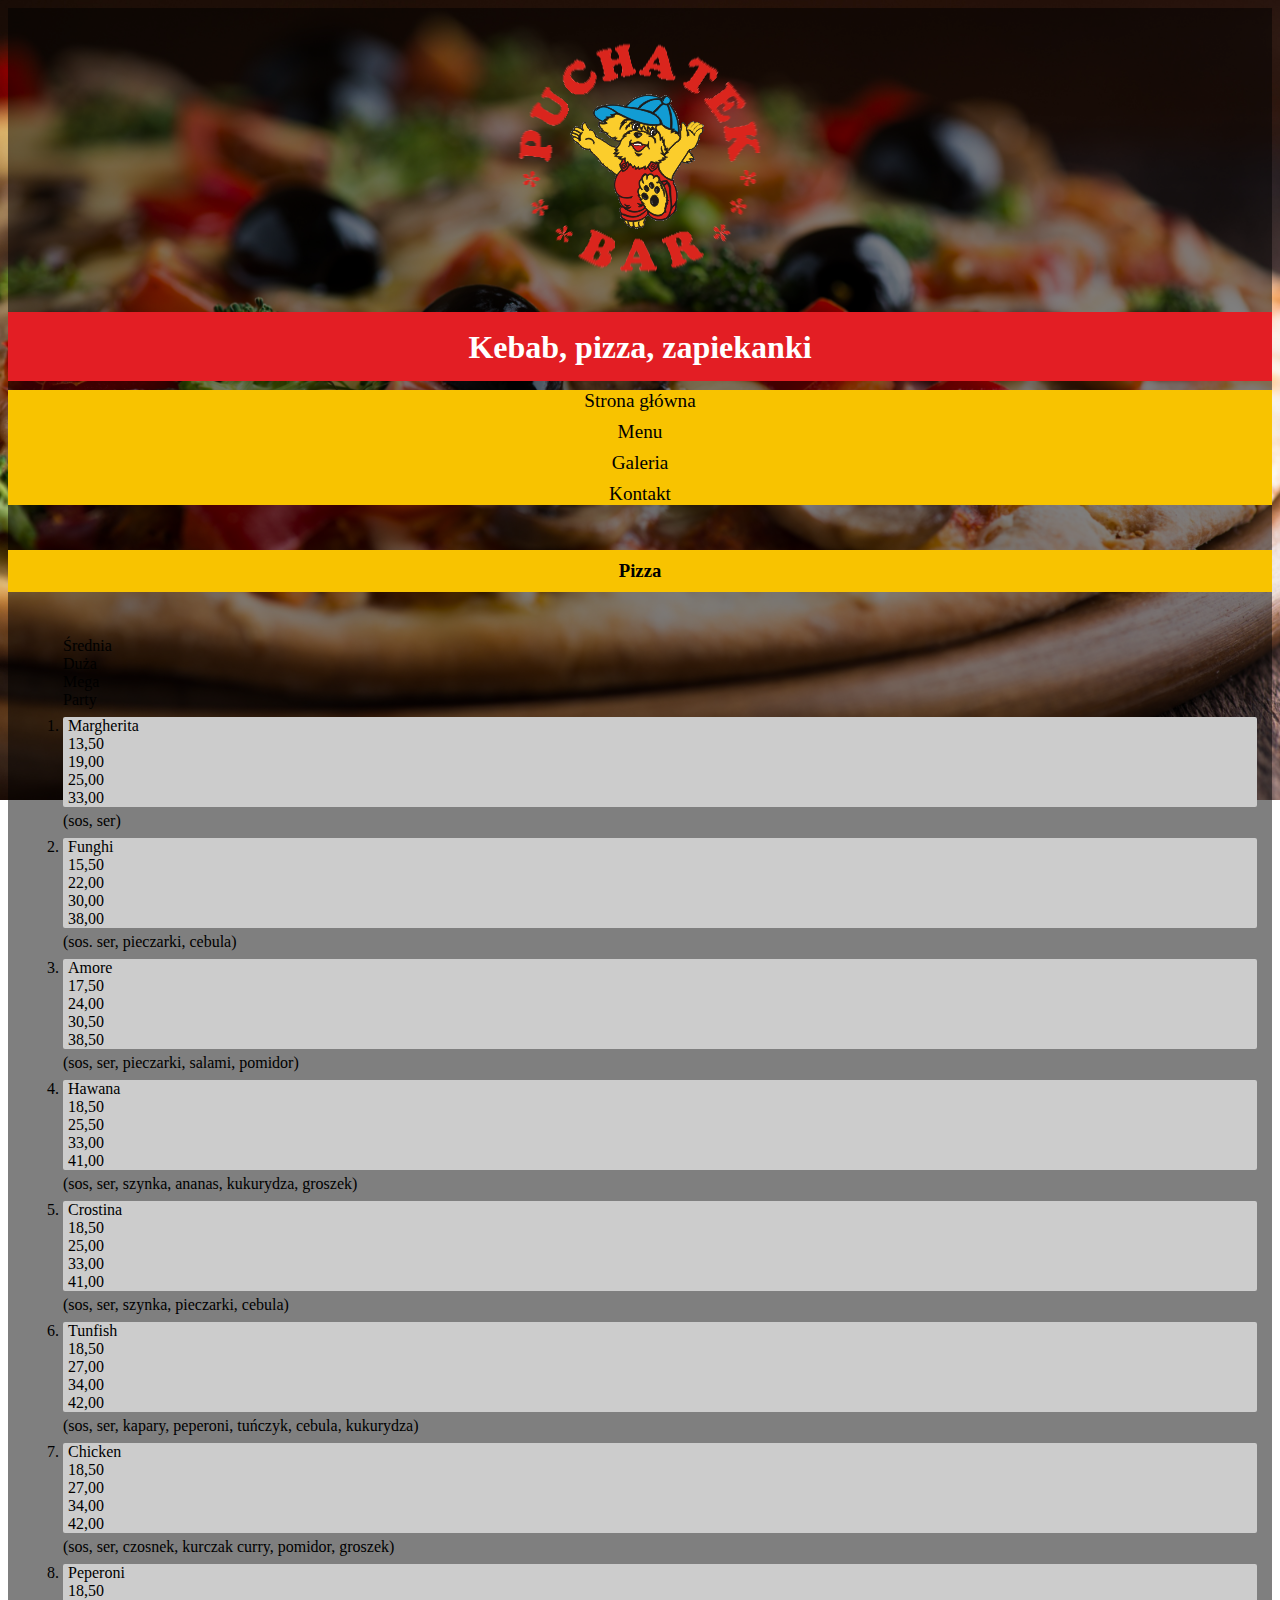
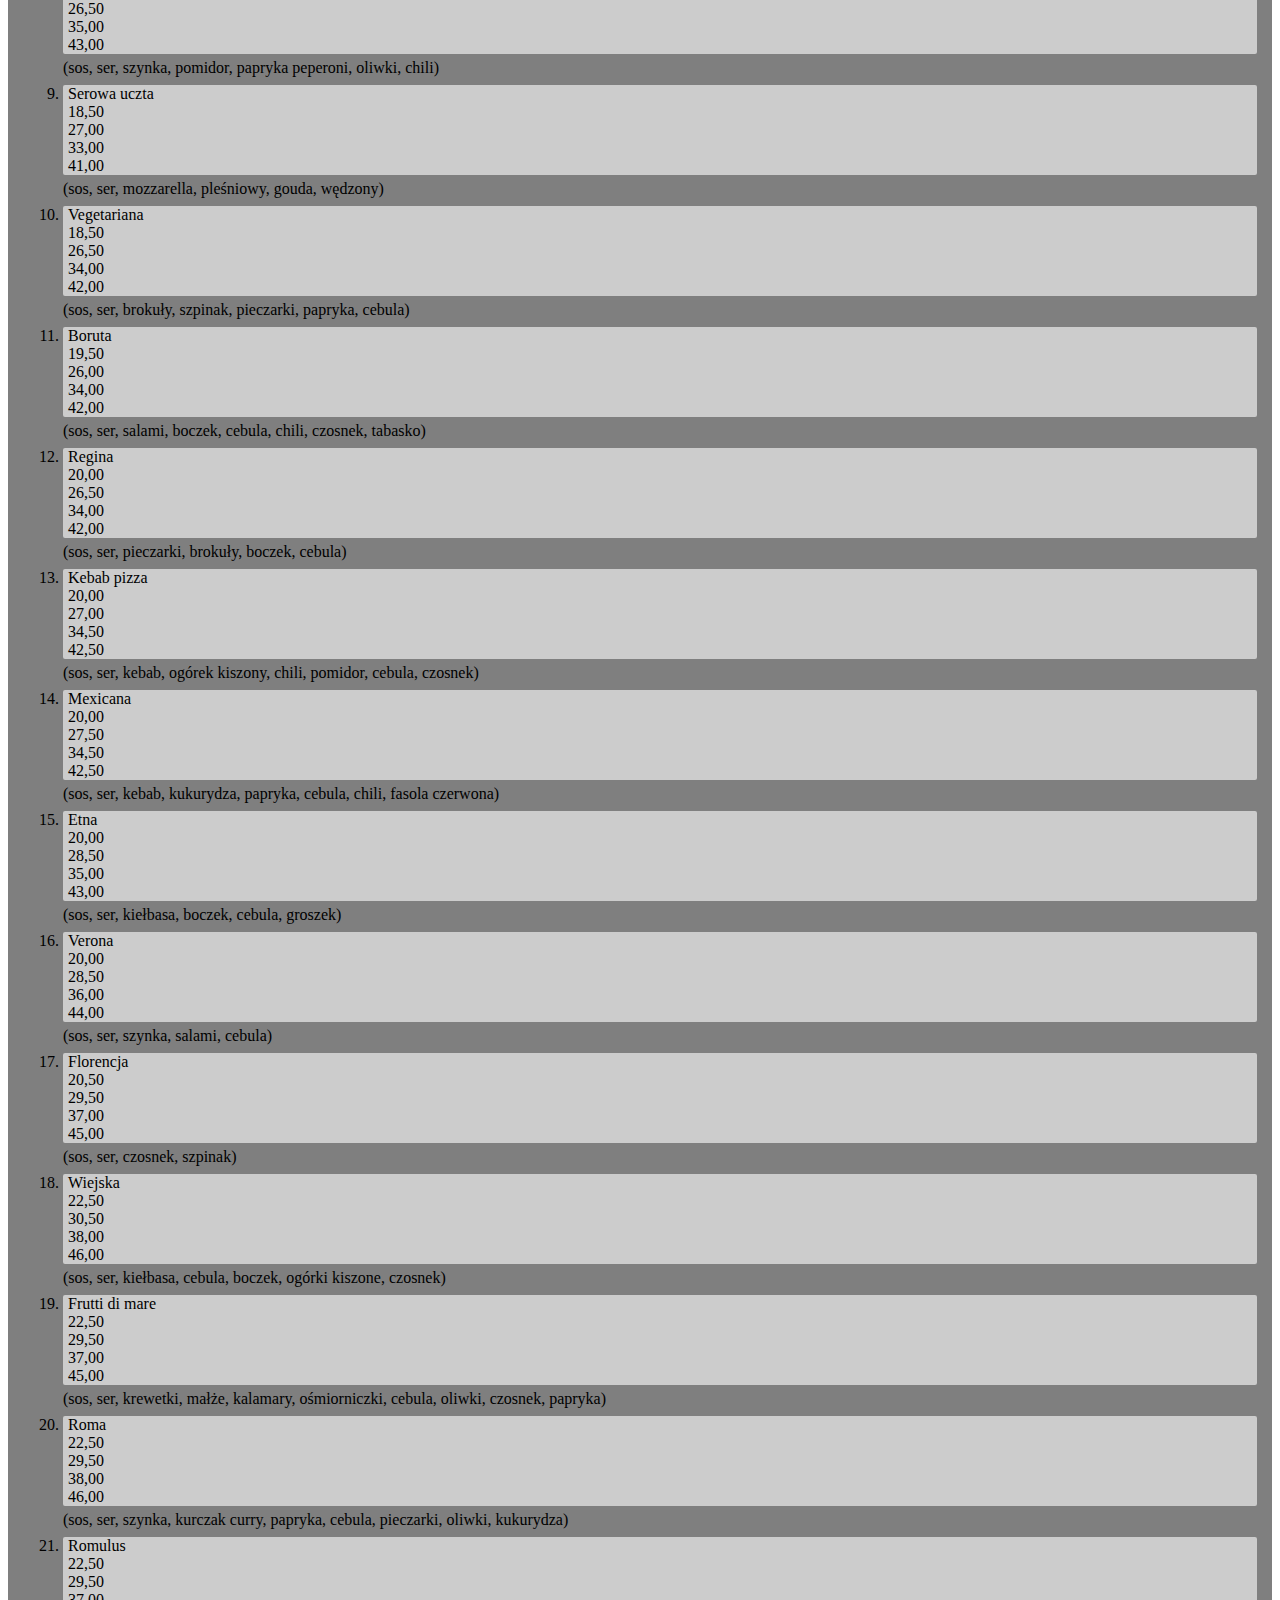
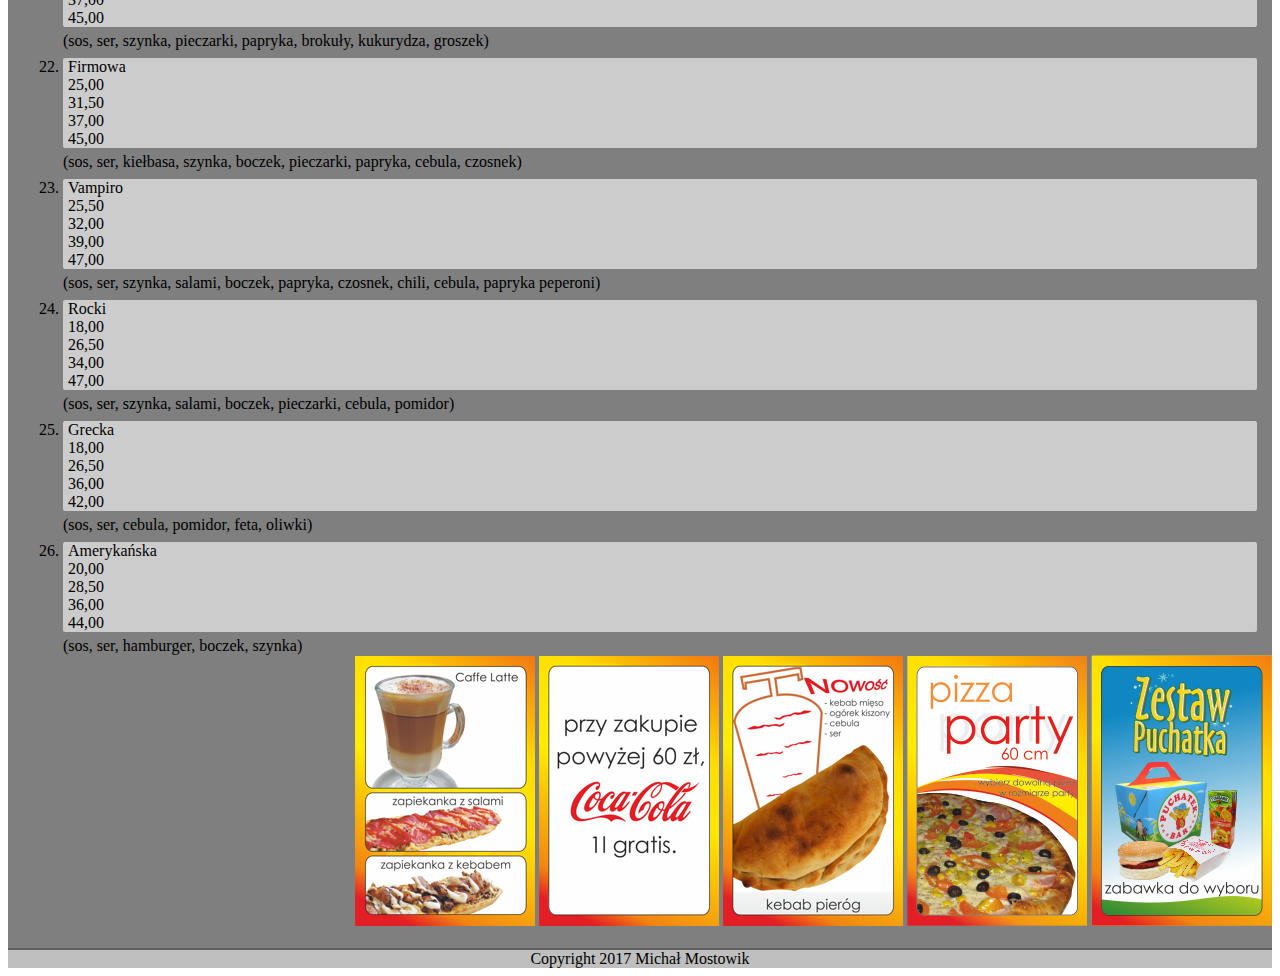
==== menu.html @ 75f01f01 "Initial upload" ====
<!doctype html>
<html lang="en">
  <head>
    <link rel="stylesheet" href="https://maxcdn.bootstrapcdn.com/bootstrap/4.0.0-beta/css/bootstrap.min.css" integrity="sha384-/Y6pD6FV/Vv2HJnA6t+vslU6fwYXjCFtcEpHbNJ0lyAFsXTsjBbfaDjzALeQsN6M" crossorigin="anonymous">
    <link rel="stylesheet" type="text/css" href="styles.css">

    <meta charset="utf-8">
    <meta name="viewport" content="width=device-width, initial-scale=1, shrink-to-fit=no">

    <title>New Puchatek</title>
  </head>
  <body>
    <div id="main" class="container-fluid">
      <div class="page-header container-fluid" id="header">
        <img src="img/logo.png">
        <h1 id="title">Kebab, pizza, zapiekanki</h1>
      </div>
      <div class="container-fluid" id="menu">
        <div class="row justify-content-center">
          <div class="col menuItem"><a href="index.html">Strona główna</a></div>
          <div class="col menuItem"><a href="menu.html">Menu</a></div>
          <div class="col menuItem"><a href="galeria.html">Galeria</a></div>
          <div class="col menuItem"><a href="kontakt.html">Kontakt</a></div>
        </div>
      </div>
      <div id="mainTable" class="container-fluid">
        <div class="row">
          <div class="col-2">
          </div>
          <div class="col-8" id="content">
            <div class="card foodMenu container">
              <div><h3 class="foodTitle">Pizza</h3></div>
              <ol>
                <div class="row"><div class="col-8"></div><div class="col">Średnia</div><div class="col">Duża</div><div class="col">Mega</div><div class="col">Party</div></div>
                <li><div class="row"><div class="col-8">Margherita</div><div class="col">13,50</div><div class="col">19,00</div><div class="col">25,00</div><div class="col">33,00</div></div></li>
                <p>(sos, ser)</p>
                <li><div class="row"><div class="col-8">Funghi</div><div class="col">15,50</div><div class="col">22,00</div><div class="col">30,00</div><div class="col">38,00</div></div></li>
                <p>(sos. ser, pieczarki, cebula)</p>
                <li><div class="row"><div class="col-8">Amore</div><div class="col">17,50</div><div class="col">24,00</div><div class="col">30,50</div><div class="col">38,50</div></div></li>
                <p>(sos, ser, pieczarki, salami, pomidor)</p>
                <li><div class="row"><div class="col-8">Hawana</div><div class="col">18,50</div><div class="col">25,50</div><div class="col">33,00</div><div class="col">41,00</div></div></li>
                <p>(sos, ser, szynka, ananas, kukurydza, groszek)</p>
                <li><div class="row"><div class="col-8">Crostina</div><div class="col">18,50</div><div class="col">25,00</div><div class="col">33,00</div><div class="col">41,00</div></div></li>
                <p>(sos, ser, szynka, pieczarki, cebula)</p>
                <li><div class="row"><div class="col-8">Tunfish</div><div class="col">18,50</div><div class="col">27,00</div><div class="col">34,00</div><div class="col">42,00</div></div></li>
                <p>(sos, ser, kapary, peperoni, tuńczyk, cebula, kukurydza)</p>
                <li><div class="row"><div class="col-8">Chicken</div><div class="col">18,50</div><div class="col">27,00</div><div class="col">34,00</div><div class="col">42,00</div></div></li>
                <p>(sos, ser, czosnek, kurczak curry, pomidor, groszek)</p>
                <li><div class="row"><div class="col-8">Peperoni</div><div class="col">18,50</div><div class="col">26,50</div><div class="col">35,00</div><div class="col">43,00</div></div></li>
                <p>(sos, ser, szynka, pomidor, papryka peperoni, oliwki, chili)</p>
                <li><div class="row"><div class="col-8">Serowa uczta</div><div class="col">18,50</div><div class="col">27,00</div><div class="col">33,00</div><div class="col">41,00</div></div></li>
                <p>(sos, ser, mozzarella, pleśniowy, gouda, wędzony)</p>
                <li><div class="row"><div class="col-8">Vegetariana</div><div class="col">18,50</div><div class="col">26,50</div><div class="col">34,00</div><div class="col">42,00</div></div></li>
                <p>(sos, ser, brokuły, szpinak, pieczarki, papryka, cebula)</p>
                <li><div class="row"><div class="col-8">Boruta</div><div class="col">19,50</div><div class="col">26,00</div><div class="col">34,00</div><div class="col">42,00</div></div></li>
                <p>(sos, ser, salami, boczek, cebula, chili, czosnek, tabasko)</p>
                <li><div class="row"><div class="col-8">Regina</div><div class="col">20,00</div><div class="col">26,50</div><div class="col">34,00</div><div class="col">42,00</div></div></li>
                <p>(sos, ser, pieczarki, brokuły, boczek, cebula)</p>
                <li><div class="row"><div class="col-8">Kebab pizza</div><div class="col">20,00</div><div class="col">27,00</div><div class="col">34,50</div><div class="col">42,50</div></div></li>
                <p>(sos, ser, kebab, ogórek kiszony, chili, pomidor, cebula, czosnek)</p>
                <li><div class="row"><div class="col-8">Mexicana</div><div class="col">20,00</div><div class="col">27,50</div><div class="col">34,50</div><div class="col">42,50</div></div></li>
                <p>(sos, ser, kebab, kukurydza, papryka, cebula, chili, fasola czerwona)</p>
                <li><div class="row"><div class="col-8">Etna</div><div class="col">20,00</div><div class="col">28,50</div><div class="col">35,00</div><div class="col">43,00</div></div></li>
                <p>(sos, ser, kiełbasa, boczek, cebula, groszek)</p>
                <li><div class="row"><div class="col-8">Verona</div><div class="col">20,00</div><div class="col">28,50</div><div class="col">36,00</div><div class="col">44,00</div></div></li>
                <p>(sos, ser, szynka, salami, cebula)</p>
                <li><div class="row"><div class="col-8">Florencja</div><div class="col">20,50</div><div class="col">29,50</div><div class="col">37,00</div><div class="col">45,00</div></div></li>
                <p>(sos, ser, czosnek, szpinak)</p>
                <li><div class="row"><div class="col-8">Wiejska</div><div class="col">22,50</div><div class="col">30,50</div><div class="col">38,00</div><div class="col">46,00</div></div></li>
                <p>(sos, ser, kiełbasa, cebula, boczek, ogórki kiszone, czosnek)</p>
                <li><div class="row"><div class="col-8">Frutti di mare</div><div class="col">22,50</div><div class="col">29,50</div><div class="col">37,00</div><div class="col">45,00</div></div></li>
                <p>(sos, ser, krewetki, małże, kalamary, ośmiorniczki, cebula, oliwki, czosnek, papryka)</p>
                <li><div class="row"><div class="col-8">Roma</div><div class="col">22,50</div><div class="col">29,50</div><div class="col">38,00</div><div class="col">46,00</div></div></li>
                <p>(sos, ser, szynka, kurczak curry, papryka, cebula, pieczarki, oliwki, kukurydza)</p>
                <li><div class="row"><div class="col-8">Romulus</div><div class="col">22,50</div><div class="col">29,50</div><div class="col">37,00</div><div class="col">45,00</div></div></li>
                <p>(sos, ser, szynka, pieczarki, papryka, brokuły, kukurydza, groszek)</p>
                <li><div class="row"><div class="col-8">Firmowa</div><div class="col">25,00</div><div class="col">31,50</div><div class="col">37,00</div><div class="col">45,00</div></div></li>
                <p>(sos, ser, kiełbasa, szynka, boczek, pieczarki, papryka, cebula, czosnek)</p>
                <li><div class="row"><div class="col-8">Vampiro</div><div class="col">25,50</div><div class="col">32,00</div><div class="col">39,00</div><div class="col">47,00</div></div></li>
                <p>(sos, ser, szynka, salami, boczek, papryka, czosnek, chili, cebula, papryka peperoni)</p>
                <li><div class="row"><div class="col-8">Rocki</div><div class="col">18,00</div><div class="col">26,50</div><div class="col">34,00</div><div class="col">47,00</div></div></li>
                <p>(sos, ser, szynka, salami, boczek, pieczarki, cebula, pomidor)</p>
                <li><div class="row"><div class="col-8">Grecka</div><div class="col">18,00</div><div class="col">26,50</div><div class="col">36,00</div><div class="col">42,00</div></div></li>
                <p>(sos, ser, cebula, pomidor, feta, oliwki)</p>
                <li><div class="row"><div class="col-8">Amerykańska</div><div class="col">20,00</div><div class="col">28,50</div><div class="col">36,00</div><div class="col">44,00</div></div></li>
                <p>(sos, ser, hamburger, boczek, szynka)</p>
              </ol>
            </div>
          </div>
          <div class="col-2 sidebar">
            <img src="img/sidebar/str02.png">
            <img src="img/sidebar/str03.png">
            <img src="img/sidebar/str04.png">
            <img src="img/sidebar/str05.png">
            <img src="img/sidebar/zestaw_dzieciecy01.png">
          </div>
        </div>
        <div id="footer">Copyright 2017 Michał Mostowik</div>
      </div>

    </div>
  </body>
</html>
---- styles.css ----
body {
  background-image: url("img/backgrounds/381504.jpg");
  background-size: 100% auto;
  background-repeat: no-repeat;
  background-attachment: fixed;


}

#main {
  margin: 0;
  background-color: rgba(0, 0, 0, 0.5);
}

#header {
  text-align: center;

}
.col {

}

/*This is to fix the "row is bigger than it's fluid parent container" issue i was having. Limits rows to 99% of the viewport.*/
.row {
  max-width: 99vw;
}

.foodMenu {
  padding: 0;

}

.foodTitle {
  background-color: #F8C300;
  margin: 5vh 0;
  padding: 10px 0;
}

.foodMenu p {
  margin: 0;
}
.foodMenu li {
  margin: 8px 0 5px 0;
  background-color: #CCC;
  border-radius: 2px;
  padding-left: 5px;
}

.foodMenu ol {
  display: block;
  text-align: left;
  margin: 0 15px;
}

#header img {
  margin: 25px 0;
}

#content {

}

.container-fluid {
  padding: 0;
}

#menu {
  text-align: center;
  width: 100%;
  background-color: #F8C300;
  margin-bottom: 5vh;
}

.menuItem {
  font-size: 1.2em;
}

.menuItem:hover {
  background-color: #c09300;
  transition: 350ms;
  cursor: pointer;
}

.menuItem a {
  text-decoration: none;
  color: black;
  display: block;
  margin: 1vh 0;
}

#title {
  border-top: 2px solid #E31E24;
  background-color: #E31E24;
  color: white;
  padding: 15px 0;
  margin: 0;
}

#mainTable {
  text-align: center;
  margin: 0;


}

.sidebar {
  text-align: right;
}

#mainTable .row {


}

#footer
{
  background-color: rgba(255, 255, 255, 0.5);
  color: black;
  margin-top: 2vh;
  text-align: center;
  border-top: 2px solid rgba(0,0,0,0.5);
}
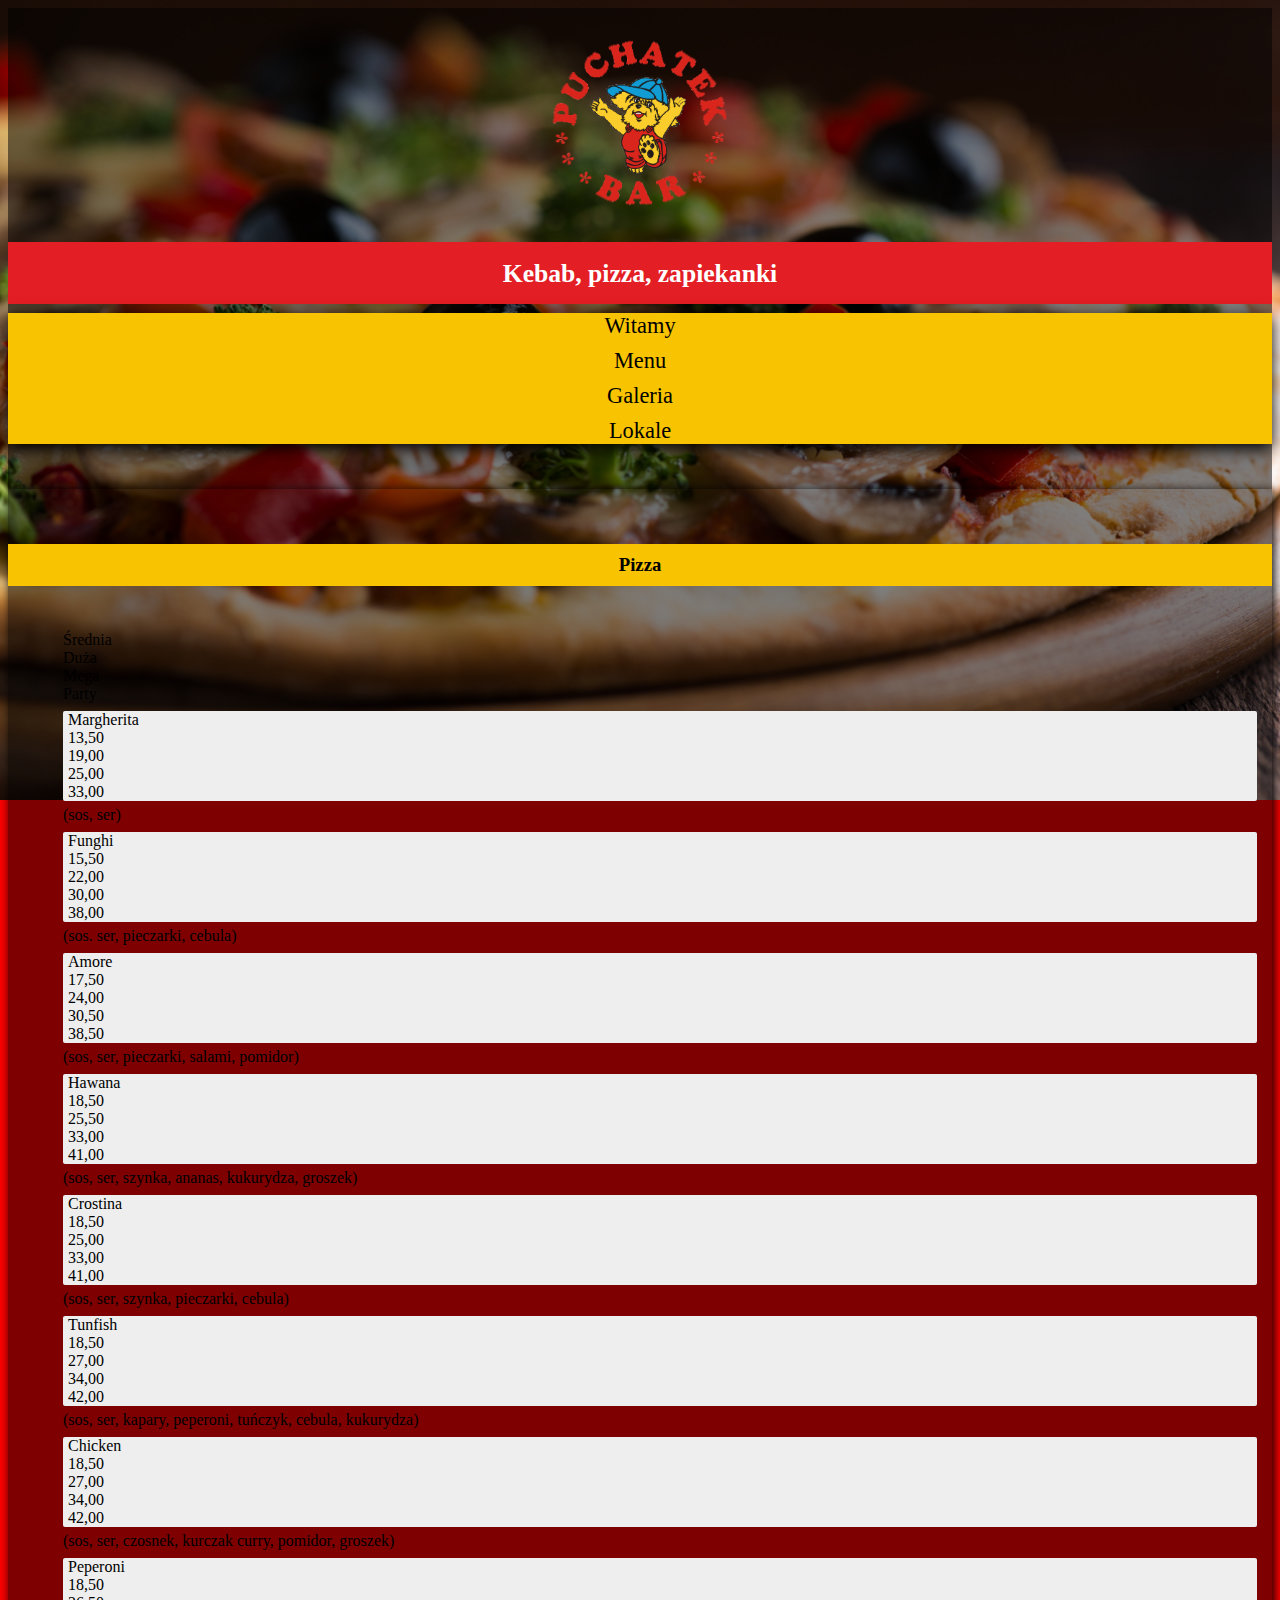
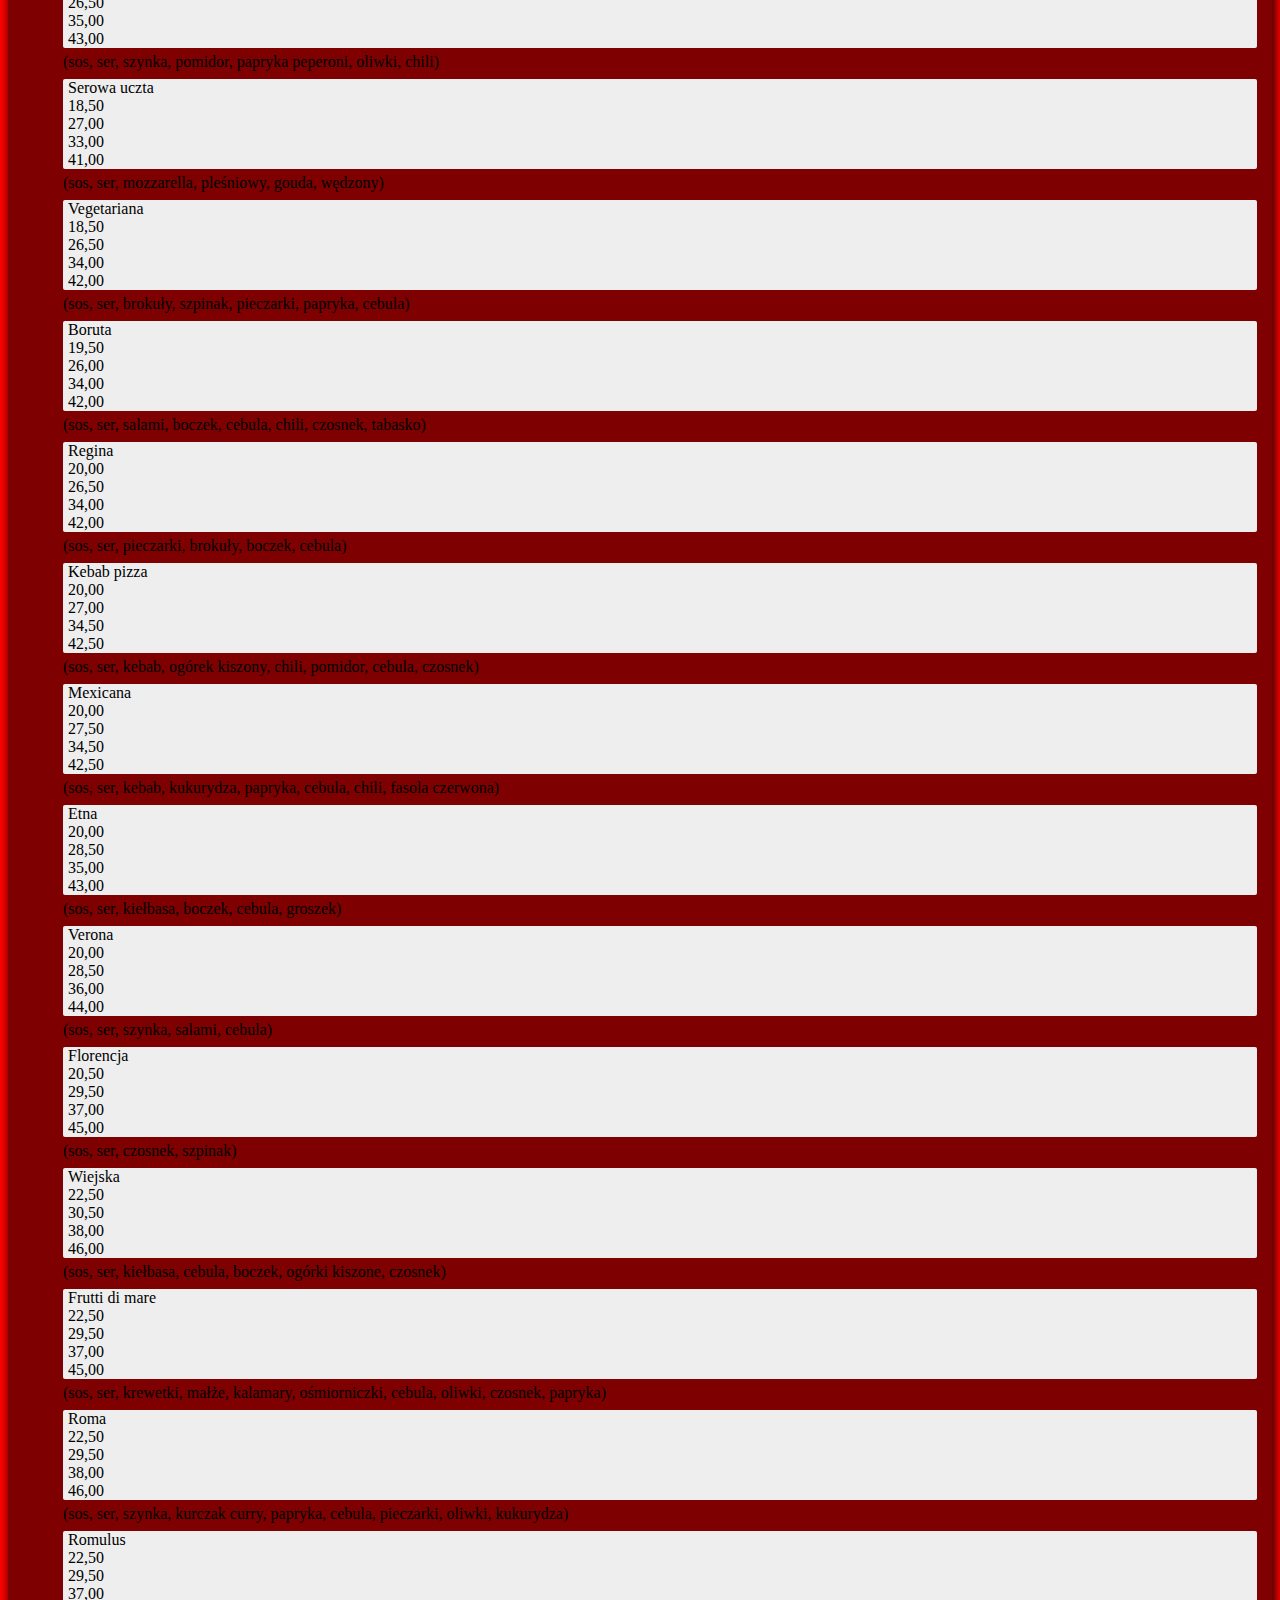
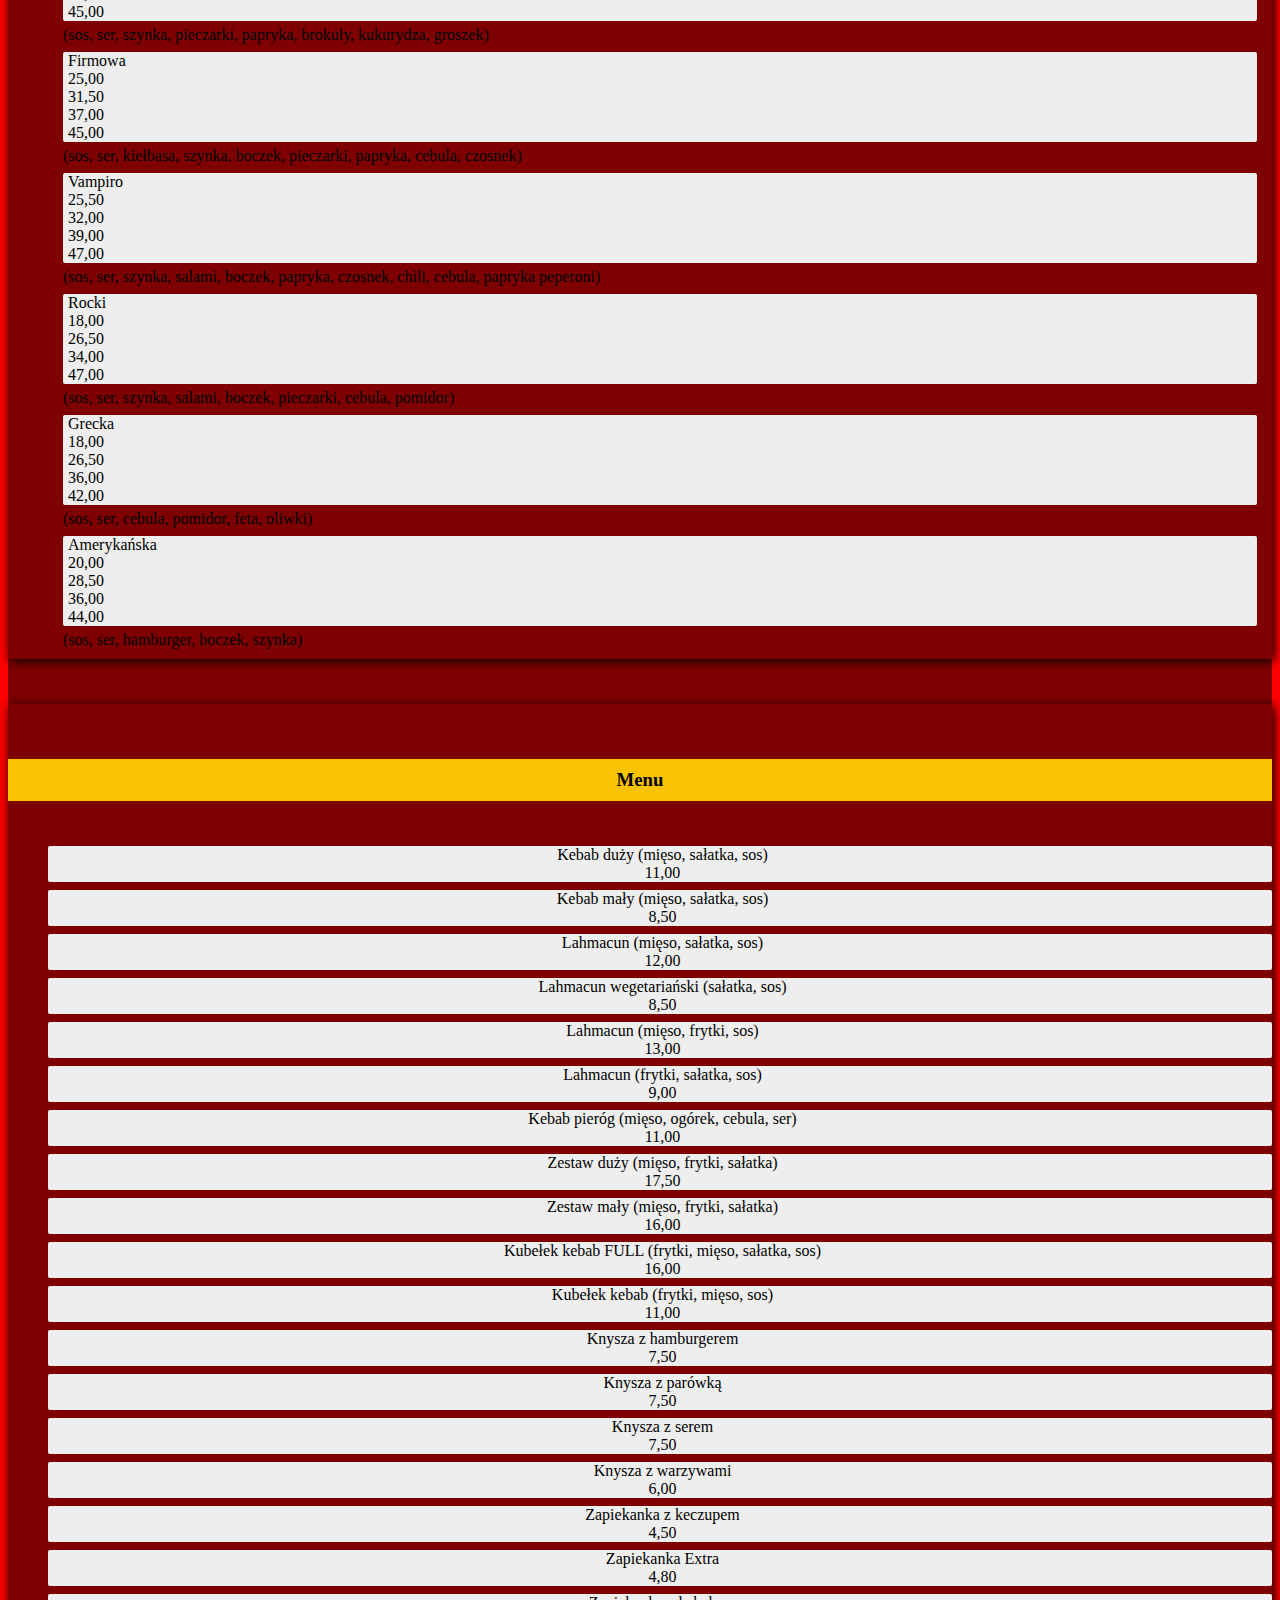
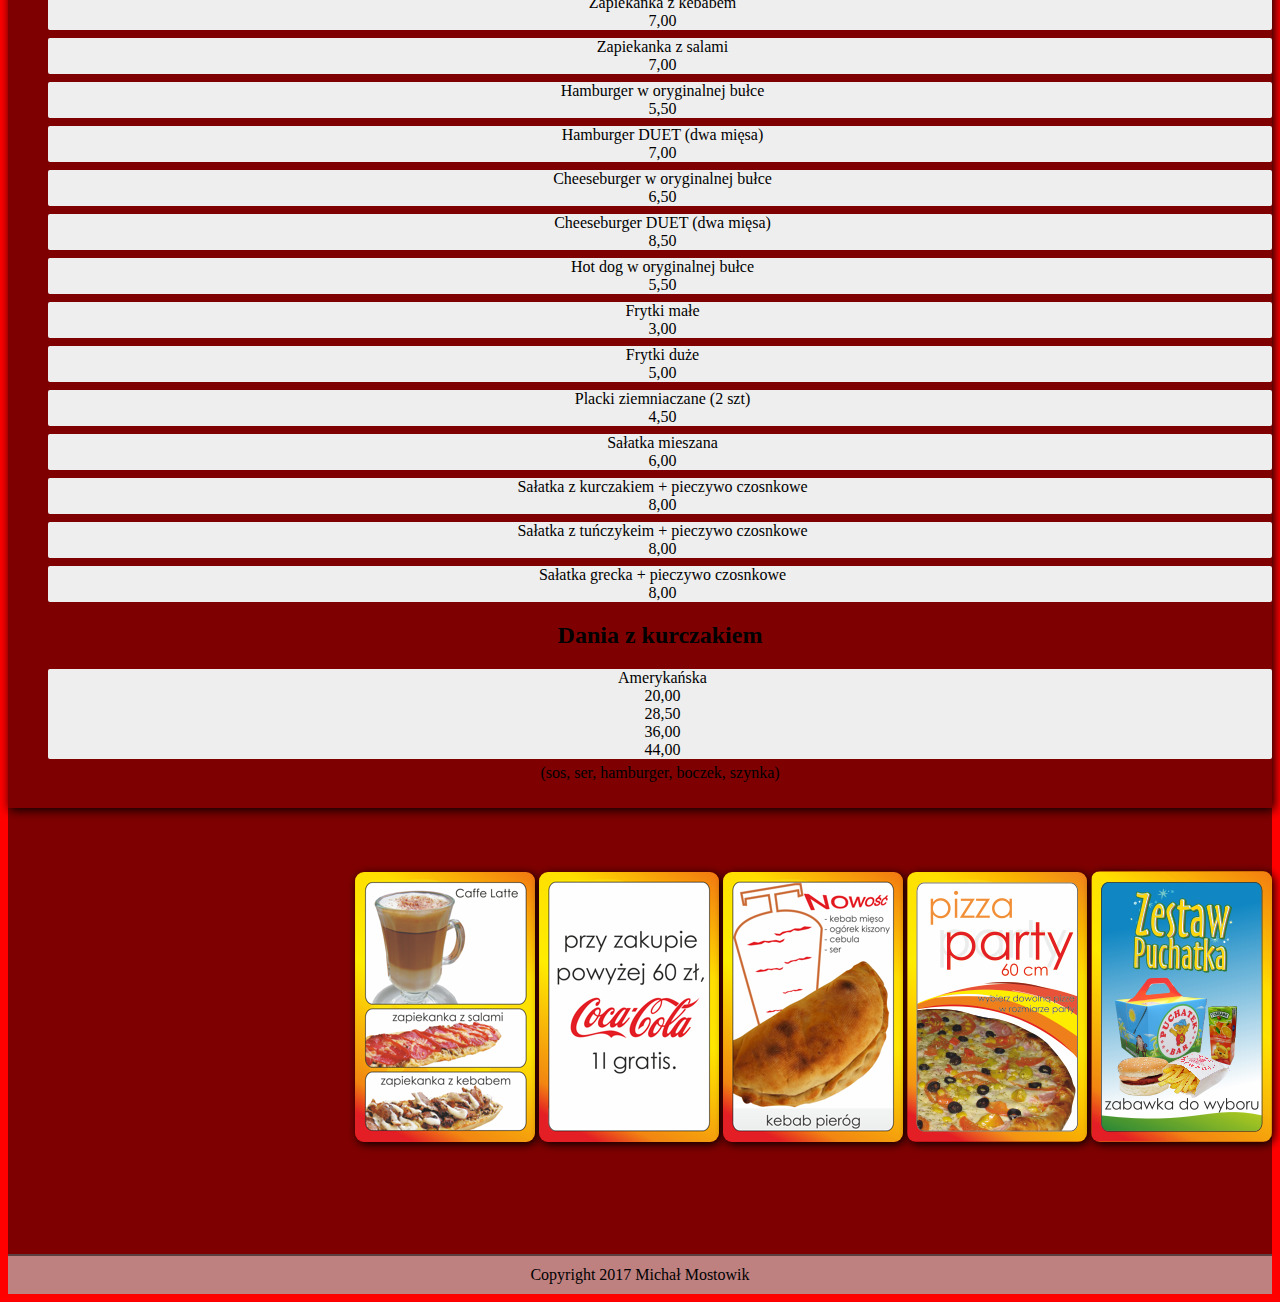
==== commit 2bc6f3d6: "Added Google Maps, Menu, more RWD functionality" ====
--- a/menu.html
+++ b/menu.html
@@ -3,6 +3,8 @@
   <head>
     <link rel="stylesheet" href="https://maxcdn.bootstrapcdn.com/bootstrap/4.0.0-beta/css/bootstrap.min.css" integrity="sha384-/Y6pD6FV/Vv2HJnA6t+vslU6fwYXjCFtcEpHbNJ0lyAFsXTsjBbfaDjzALeQsN6M" crossorigin="anonymous">
     <link rel="stylesheet" type="text/css" href="styles.css">
+    <link rel="stylesheet" type="text/css" media="only screen and (min-width:768px)" href="styles_large.css">
+    <link rel="stylesheet" type="text/css" media="only screen and (max-width:768px)" href="styles_small.css">
 
     <meta charset="utf-8">
     <meta name="viewport" content="width=device-width, initial-scale=1, shrink-to-fit=no">
@@ -17,77 +19,127 @@
       </div>
       <div class="container-fluid" id="menu">
         <div class="row justify-content-center">
-          <div class="col menuItem"><a href="index.html">Strona główna</a></div>
+          <div class="col menuItem"><a href="index.html">Witamy</a></div>
           <div class="col menuItem"><a href="menu.html">Menu</a></div>
           <div class="col menuItem"><a href="galeria.html">Galeria</a></div>
-          <div class="col menuItem"><a href="kontakt.html">Kontakt</a></div>
+          <div class="col menuItem"><a href="lokale.html">Lokale</a></div>
         </div>
       </div>
       <div id="mainTable" class="container-fluid">
         <div class="row">
-          <div class="col-2">
+          <div class="col-2 column">
           </div>
-          <div class="col-8" id="content">
+          <div class="col-8 column" id="content">
             <div class="card foodMenu container">
               <div><h3 class="foodTitle">Pizza</h3></div>
               <ol>
-                <div class="row"><div class="col-8"></div><div class="col">Średnia</div><div class="col">Duża</div><div class="col">Mega</div><div class="col">Party</div></div>
-                <li><div class="row"><div class="col-8">Margherita</div><div class="col">13,50</div><div class="col">19,00</div><div class="col">25,00</div><div class="col">33,00</div></div></li>
+                <div class="row no-gutters"><div class="col-4"></div><div class="col-2">Średnia</div><div class="col-2">Duża</div><div class="col-2">Mega</div><div class="col-2">Party</div></div>
+                <li><div class="row no-gutters"><div class="col-4">Margherita</div><div class="col-2">13,50</div><div class="col-2">19,00</div><div class="col-2">25,00</div><div class="col-2">33,00</div></div></li>
                 <p>(sos, ser)</p>
-                <li><div class="row"><div class="col-8">Funghi</div><div class="col">15,50</div><div class="col">22,00</div><div class="col">30,00</div><div class="col">38,00</div></div></li>
+                <li><div class="row no-gutters"><div class="col-4">Funghi</div><div class="col-2">15,50</div><div class="col-2">22,00</div><div class="col-2">30,00</div><div class="col-2">38,00</div></div></li>
                 <p>(sos. ser, pieczarki, cebula)</p>
-                <li><div class="row"><div class="col-8">Amore</div><div class="col">17,50</div><div class="col">24,00</div><div class="col">30,50</div><div class="col">38,50</div></div></li>
+                <li><div class="row no-gutters"><div class="col-4">Amore</div><div class="col-2">17,50</div><div class="col-2">24,00</div><div class="col-2">30,50</div><div class="col-2">38,50</div></div></li>
                 <p>(sos, ser, pieczarki, salami, pomidor)</p>
-                <li><div class="row"><div class="col-8">Hawana</div><div class="col">18,50</div><div class="col">25,50</div><div class="col">33,00</div><div class="col">41,00</div></div></li>
+                <li><div class="row no-gutters"><div class="col-4">Hawana</div><div class="col-2">18,50</div><div class="col-2">25,50</div><div class="col-2">33,00</div><div class="col-2">41,00</div></div></li>
                 <p>(sos, ser, szynka, ananas, kukurydza, groszek)</p>
-                <li><div class="row"><div class="col-8">Crostina</div><div class="col">18,50</div><div class="col">25,00</div><div class="col">33,00</div><div class="col">41,00</div></div></li>
+                <li><div class="row no-gutters"><div class="col-4">Crostina</div><div class="col-2">18,50</div><div class="col-2">25,00</div><div class="col-2">33,00</div><div class="col-2">41,00</div></div></li>
                 <p>(sos, ser, szynka, pieczarki, cebula)</p>
-                <li><div class="row"><div class="col-8">Tunfish</div><div class="col">18,50</div><div class="col">27,00</div><div class="col">34,00</div><div class="col">42,00</div></div></li>
+                <li><div class="row no-gutters"><div class="col-4">Tunfish</div><div class="col-2">18,50</div><div class="col-2">27,00</div><div class="col-2">34,00</div><div class="col-2">42,00</div></div></li>
                 <p>(sos, ser, kapary, peperoni, tuńczyk, cebula, kukurydza)</p>
-                <li><div class="row"><div class="col-8">Chicken</div><div class="col">18,50</div><div class="col">27,00</div><div class="col">34,00</div><div class="col">42,00</div></div></li>
+                <li><div class="row no-gutters"><div class="col-4">Chicken</div><div class="col-2">18,50</div><div class="col-2">27,00</div><div class="col-2">34,00</div><div class="col-2">42,00</div></div></li>
                 <p>(sos, ser, czosnek, kurczak curry, pomidor, groszek)</p>
-                <li><div class="row"><div class="col-8">Peperoni</div><div class="col">18,50</div><div class="col">26,50</div><div class="col">35,00</div><div class="col">43,00</div></div></li>
+                <li><div class="row no-gutters"><div class="col-4">Peperoni</div><div class="col-2">18,50</div><div class="col-2">26,50</div><div class="col-2">35,00</div><div class="col-2">43,00</div></div></li>
                 <p>(sos, ser, szynka, pomidor, papryka peperoni, oliwki, chili)</p>
-                <li><div class="row"><div class="col-8">Serowa uczta</div><div class="col">18,50</div><div class="col">27,00</div><div class="col">33,00</div><div class="col">41,00</div></div></li>
+                <li><div class="row no-gutters"><div class="col-4">Serowa uczta</div><div class="col-2">18,50</div><div class="col-2">27,00</div><div class="col-2">33,00</div><div class="col-2">41,00</div></div></li>
                 <p>(sos, ser, mozzarella, pleśniowy, gouda, wędzony)</p>
-                <li><div class="row"><div class="col-8">Vegetariana</div><div class="col">18,50</div><div class="col">26,50</div><div class="col">34,00</div><div class="col">42,00</div></div></li>
+                <li><div class="row no-gutters"><div class="col-4">Vegetariana</div><div class="col-2">18,50</div><div class="col-2">26,50</div><div class="col-2">34,00</div><div class="col-2">42,00</div></div></li>
                 <p>(sos, ser, brokuły, szpinak, pieczarki, papryka, cebula)</p>
-                <li><div class="row"><div class="col-8">Boruta</div><div class="col">19,50</div><div class="col">26,00</div><div class="col">34,00</div><div class="col">42,00</div></div></li>
+                <li><div class="row no-gutters"><div class="col-4">Boruta</div><div class="col-2">19,50</div><div class="col-2">26,00</div><div class="col-2">34,00</div><div class="col-2">42,00</div></div></li>
                 <p>(sos, ser, salami, boczek, cebula, chili, czosnek, tabasko)</p>
-                <li><div class="row"><div class="col-8">Regina</div><div class="col">20,00</div><div class="col">26,50</div><div class="col">34,00</div><div class="col">42,00</div></div></li>
+                <li><div class="row no-gutters"><div class="col-4">Regina</div><div class="col-2">20,00</div><div class="col-2">26,50</div><div class="col-2">34,00</div><div class="col-2">42,00</div></div></li>
                 <p>(sos, ser, pieczarki, brokuły, boczek, cebula)</p>
-                <li><div class="row"><div class="col-8">Kebab pizza</div><div class="col">20,00</div><div class="col">27,00</div><div class="col">34,50</div><div class="col">42,50</div></div></li>
+                <li><div class="row no-gutters"><div class="col-4">Kebab pizza</div><div class="col-2">20,00</div><div class="col-2">27,00</div><div class="col-2">34,50</div><div class="col-2">42,50</div></div></li>
                 <p>(sos, ser, kebab, ogórek kiszony, chili, pomidor, cebula, czosnek)</p>
-                <li><div class="row"><div class="col-8">Mexicana</div><div class="col">20,00</div><div class="col">27,50</div><div class="col">34,50</div><div class="col">42,50</div></div></li>
+                <li><div class="row no-gutters"><div class="col-4">Mexicana</div><div class="col-2">20,00</div><div class="col-2">27,50</div><div class="col-2">34,50</div><div class="col-2">42,50</div></div></li>
                 <p>(sos, ser, kebab, kukurydza, papryka, cebula, chili, fasola czerwona)</p>
-                <li><div class="row"><div class="col-8">Etna</div><div class="col">20,00</div><div class="col">28,50</div><div class="col">35,00</div><div class="col">43,00</div></div></li>
+                <li><div class="row no-gutters"><div class="col-4">Etna</div><div class="col-2">20,00</div><div class="col-2">28,50</div><div class="col-2">35,00</div><div class="col-2">43,00</div></div></li>
                 <p>(sos, ser, kiełbasa, boczek, cebula, groszek)</p>
-                <li><div class="row"><div class="col-8">Verona</div><div class="col">20,00</div><div class="col">28,50</div><div class="col">36,00</div><div class="col">44,00</div></div></li>
+                <li><div class="row no-gutters"><div class="col-4">Verona</div><div class="col-2">20,00</div><div class="col-2">28,50</div><div class="col-2">36,00</div><div class="col-2">44,00</div></div></li>
                 <p>(sos, ser, szynka, salami, cebula)</p>
-                <li><div class="row"><div class="col-8">Florencja</div><div class="col">20,50</div><div class="col">29,50</div><div class="col">37,00</div><div class="col">45,00</div></div></li>
+                <li><div class="row no-gutters"><div class="col-4">Florencja</div><div class="col-2">20,50</div><div class="col-2">29,50</div><div class="col-2">37,00</div><div class="col-2">45,00</div></div></li>
                 <p>(sos, ser, czosnek, szpinak)</p>
-                <li><div class="row"><div class="col-8">Wiejska</div><div class="col">22,50</div><div class="col">30,50</div><div class="col">38,00</div><div class="col">46,00</div></div></li>
+                <li><div class="row no-gutters"><div class="col-4">Wiejska</div><div class="col-2">22,50</div><div class="col-2">30,50</div><div class="col-2">38,00</div><div class="col-2">46,00</div></div></li>
                 <p>(sos, ser, kiełbasa, cebula, boczek, ogórki kiszone, czosnek)</p>
-                <li><div class="row"><div class="col-8">Frutti di mare</div><div class="col">22,50</div><div class="col">29,50</div><div class="col">37,00</div><div class="col">45,00</div></div></li>
+                <li><div class="row no-gutters"><div class="col-4">Frutti di mare</div><div class="col-2">22,50</div><div class="col-2">29,50</div><div class="col-2">37,00</div><div class="col-2">45,00</div></div></li>
                 <p>(sos, ser, krewetki, małże, kalamary, ośmiorniczki, cebula, oliwki, czosnek, papryka)</p>
-                <li><div class="row"><div class="col-8">Roma</div><div class="col">22,50</div><div class="col">29,50</div><div class="col">38,00</div><div class="col">46,00</div></div></li>
+                <li><div class="row no-gutters"><div class="col-4">Roma</div><div class="col-2">22,50</div><div class="col-2">29,50</div><div class="col-2">38,00</div><div class="col-2">46,00</div></div></li>
                 <p>(sos, ser, szynka, kurczak curry, papryka, cebula, pieczarki, oliwki, kukurydza)</p>
-                <li><div class="row"><div class="col-8">Romulus</div><div class="col">22,50</div><div class="col">29,50</div><div class="col">37,00</div><div class="col">45,00</div></div></li>
+                <li><div class="row no-gutters"><div class="col-4">Romulus</div><div class="col-2">22,50</div><div class="col-2">29,50</div><div class="col-2">37,00</div><div class="col-2">45,00</div></div></li>
                 <p>(sos, ser, szynka, pieczarki, papryka, brokuły, kukurydza, groszek)</p>
-                <li><div class="row"><div class="col-8">Firmowa</div><div class="col">25,00</div><div class="col">31,50</div><div class="col">37,00</div><div class="col">45,00</div></div></li>
+                <li><div class="row no-gutters"><div class="col-4">Firmowa</div><div class="col-2">25,00</div><div class="col-2">31,50</div><div class="col-2">37,00</div><div class="col-2">45,00</div></div></li>
                 <p>(sos, ser, kiełbasa, szynka, boczek, pieczarki, papryka, cebula, czosnek)</p>
-                <li><div class="row"><div class="col-8">Vampiro</div><div class="col">25,50</div><div class="col">32,00</div><div class="col">39,00</div><div class="col">47,00</div></div></li>
+                <li><div class="row no-gutters"><div class="col-4">Vampiro</div><div class="col-2">25,50</div><div class="col-2">32,00</div><div class="col-2">39,00</div><div class="col-2">47,00</div></div></li>
                 <p>(sos, ser, szynka, salami, boczek, papryka, czosnek, chili, cebula, papryka peperoni)</p>
-                <li><div class="row"><div class="col-8">Rocki</div><div class="col">18,00</div><div class="col">26,50</div><div class="col">34,00</div><div class="col">47,00</div></div></li>
+                <li><div class="row no-gutters"><div class="col-4">Rocki</div><div class="col-2">18,00</div><div class="col-2">26,50</div><div class="col-2">34,00</div><div class="col-2">47,00</div></div></li>
                 <p>(sos, ser, szynka, salami, boczek, pieczarki, cebula, pomidor)</p>
-                <li><div class="row"><div class="col-8">Grecka</div><div class="col">18,00</div><div class="col">26,50</div><div class="col">36,00</div><div class="col">42,00</div></div></li>
+                <li><div class="row no-gutters"><div class="col-4">Grecka</div><div class="col-2">18,00</div><div class="col-2">26,50</div><div class="col-2">36,00</div><div class="col-2">42,00</div></div></li>
                 <p>(sos, ser, cebula, pomidor, feta, oliwki)</p>
-                <li><div class="row"><div class="col-8">Amerykańska</div><div class="col">20,00</div><div class="col">28,50</div><div class="col">36,00</div><div class="col">44,00</div></div></li>
+                <li><div class="row no-gutters"><div class="col-4">Amerykańska</div><div class="col-2">20,00</div><div class="col-2">28,50</div><div class="col-2">36,00</div><div class="col-2">44,00</div></div></li>
                 <p>(sos, ser, hamburger, boczek, szynka)</p>
               </ol>
             </div>
+
+            <div class="card foodMenu container">
+              <div><h3 class="foodTitle">Menu</h3></div>
+              <ul>
+                <li><div class="row no-gutters"><div class="col-9">Kebab duży (mięso, sałatka, sos)</div><div class="col-3">11,00</div></div></li>
+                <li><div class="row no-gutters"><div class="col-9">Kebab mały (mięso, sałatka, sos)</div><div class="col-3">8,50</div></div></li>
+                <li><div class="row no-gutters"><div class="col-9">Lahmacun (mięso, sałatka, sos)</div><div class="col-3">12,00</div></div></li>
+                <li><div class="row no-gutters"><div class="col-9">Lahmacun wegetariański (sałatka, sos)</div><div class="col-3">8,50</div></div></li>
+                <li><div class="row no-gutters"><div class="col-9">Lahmacun (mięso, frytki, sos)</div><div class="col-3">13,00</div></div></li>
+                <li><div class="row no-gutters"><div class="col-9">Lahmacun (frytki, sałatka, sos)</div><div class="col-3">9,00</div></div></li>
+                <li><div class="row no-gutters"><div class="col-9">Kebab pieróg (mięso, ogórek, cebula, ser)</div><div class="col-3">11,00</div></div></li>
+
+                <li><div class="row no-gutters"><div class="col-9">Zestaw duży (mięso, frytki, sałatka)</div><div class="col-3">17,50</div></div></li>
+                <li><div class="row no-gutters"><div class="col-9">Zestaw mały (mięso, frytki, sałatka)</div><div class="col-3">16,00</div></div></li>
+                <li><div class="row no-gutters"><div class="col-9">Kubełek kebab FULL (frytki, mięso, sałatka, sos)</div><div class="col-3">16,00</div></div></li>
+                <li><div class="row no-gutters"><div class="col-9">Kubełek kebab (frytki, mięso, sos)</div><div class="col-3">11,00</div></div></li>
+
+                <li><div class="row no-gutters"><div class="col-9">Knysza z hamburgerem</div><div class="col-3">7,50</div></div></li>
+                <li><div class="row no-gutters"><div class="col-9">Knysza z parówką</div><div class="col-3">7,50</div></div></li>
+                <li><div class="row no-gutters"><div class="col-9">Knysza z serem</div><div class="col-3">7,50</div></div></li>
+                <li><div class="row no-gutters"><div class="col-9">Knysza z warzywami</div><div class="col-3">6,00</div></div></li>
+
+                <li><div class="row no-gutters"><div class="col-9">Zapiekanka z keczupem</div><div class="col-3">4,50</div></div></li>
+                <li><div class="row no-gutters"><div class="col-9">Zapiekanka Extra</div><div class="col-3">4,80</div></div></li>
+                <li><div class="row no-gutters"><div class="col-9">Zapiekanka z kebabem</div><div class="col-3">7,00</div></div></li>
+                <li><div class="row no-gutters"><div class="col-9">Zapiekanka z salami</div><div class="col-3">7,00</div></div></li>
+
+                <li><div class="row no-gutters"><div class="col-9">Hamburger w oryginalnej bułce</div><div class="col-3">5,50</div></div></li>
+                <li><div class="row no-gutters"><div class="col-9">Hamburger DUET (dwa mięsa)</div><div class="col-3">7,00</div></div></li>
+                <li><div class="row no-gutters"><div class="col-9">Cheeseburger w oryginalnej bułce</div><div class="col-3">6,50</div></div></li>
+                <li><div class="row no-gutters"><div class="col-9">Cheeseburger DUET (dwa mięsa)</div><div class="col-3">8,50</div></div></li>
+                <li><div class="row no-gutters"><div class="col-9">Hot dog w oryginalnej bułce</div><div class="col-3">5,50</div></div></li>
+
+                <li><div class="row no-gutters"><div class="col-9">Frytki małe</div><div class="col-3">3,00</div></div></li>
+                <li><div class="row no-gutters"><div class="col-9">Frytki duże</div><div class="col-3">5,00</div></div></li>
+                <li><div class="row no-gutters"><div class="col-9">Placki ziemniaczane (2 szt)</div><div class="col-3">4,50</div></div></li>
+
+                <li><div class="row no-gutters"><div class="col-9">Sałatka mieszana</div><div class="col-3">6,00</div></div></li>
+                <li><div class="row no-gutters"><div class="col-9">Sałatka z kurczakiem + pieczywo czosnkowe</div><div class="col-3">8,00</div></div></li>
+                <li><div class="row no-gutters"><div class="col-9">Sałatka z tuńczykeim + pieczywo czosnkowe</div><div class="col-3">8,00</div></div></li>
+                <li><div class="row no-gutters"><div class="col-9">Sałatka grecka + pieczywo czosnkowe</div><div class="col-3">8,00</div></div></li>
+
+                <h2>Dania z kurczakiem</h2>
+
+                <li><div class="row no-gutters"><div class="col-4">Amerykańska</div><div class="col-2">20,00</div><div class="col-2">28,50</div><div class="col-2">36,00</div><div class="col-2">44,00</div></div></li>
+                <p>(sos, ser, hamburger, boczek, szynka)</p>
+
+              </ul>
+            </div>
+
           </div>
-          <div class="col-2 sidebar">
+          <div class="col-2 sidebar column">
             <img src="img/sidebar/str02.png">
             <img src="img/sidebar/str03.png">
             <img src="img/sidebar/str04.png">
--- a/styles.css
+++ b/styles.css
@@ -3,8 +3,20 @@
   background-size: 100% auto;
   background-repeat: no-repeat;
   background-attachment: fixed;
-
-
+  background-color: red;
+
+
+}
+
+
+.row.no-gutters {
+  margin-right: 0;
+  margin-left: 0;
+}
+.row.no-gutters > [class^="col-"],
+.row.no-gutters > [class*=" col-"] {
+  padding-right: 0;
+  padding-left: 0;
 }
 
 #main {
@@ -18,6 +30,10 @@
 }
 .col {
 
+}
+
+.card {
+  box-shadow: 2px 2px 10px;
 }
 
 /*This is to fix the "row is bigger than it's fluid parent container" issue i was having. Limits rows to 99% of the viewport.*/
@@ -26,8 +42,12 @@
 }
 
 .foodMenu {
-  padding: 0;
-
+  padding: 10px 0;
+  margin: 5vh 0;
+}
+
+.foodMenu li{
+  list-style: none;
 }
 
 .foodTitle {
@@ -41,7 +61,7 @@
 }
 .foodMenu li {
   margin: 8px 0 5px 0;
-  background-color: #CCC;
+  background-color: #EEE;
   border-radius: 2px;
   padding-left: 5px;
 }
@@ -53,12 +73,12 @@
 }
 
 #header img {
+  height: 20vh;
+  width: auto;
   margin: 25px 0;
 }
 
-#content {
-
-}
+
 
 .container-fluid {
   padding: 0;
@@ -69,14 +89,70 @@
   width: 100%;
   background-color: #F8C300;
   margin-bottom: 5vh;
+  box-shadow: 0 5px 15px;
+  font-size: 1.4em;
+}
+
+#menu .row {
+  margin: 0 auto;
 }
 
 .menuItem {
-  font-size: 1.2em;
+  font-size: 1em;
+
+}
+
+
+.foodImage h3{
+  margin: 0;
+}
+
+.foodImage {
+  vertical-align: top;
+  margin: 1vh 0;
+  width: 40%;
+  display: inline-block;
+  border: 2px solid black;
+  border-radius: 3vh;
+  background-color: rgba(255, 255, 255, 0.5);
+}
+
+.bar {
+  margin: 3vh 0;
+  border-bottom: 1px solid rgba(0,0,0,0.5);
+}
+
+.map {
+  width: 100%;
+  height: 60vh;
+  margin: 2vh auto;
+}
+
+.barLocation {
+
+}
+
+.foodImage .desc {
+
+}
+
+.foodImage p {
+  margin: 0;
+  padding-bottom: 15px;
+}
+
+.foodImage img {
+  border-top-left-radius: 25px;
+  border-top-right-radius: 25px;
+  width: 100%;
+  height: auto;
+  margin: 0 auto;
+
+
 }
 
 .menuItem:hover {
-  background-color: #c09300;
+
   transition: 350ms;
   cursor: pointer;
 }
@@ -94,29 +170,32 @@
   color: white;
   padding: 15px 0;
   margin: 0;
+  font-size: 1.6em;
 }
 
 #mainTable {
   text-align: center;
   margin: 0;
-
-
 }
 
 .sidebar {
   text-align: right;
 }
 
-#mainTable .row {
-
-
-}
+.sidebar img {
+  box-shadow: 2px 2px 10px;
+  margin: 2vh 0;
+  border-radius: 1vh;
+}
+
+
 
 #footer
 {
+  padding: 10px;
   background-color: rgba(255, 255, 255, 0.5);
   color: black;
-  margin-top: 2vh;
+  margin-top: 10vh;
   text-align: center;
   border-top: 2px solid rgba(0,0,0,0.5);
 }
--- a/styles_large.css
+++ b/styles_large.css
@@ -0,0 +1,9 @@
+.menuItem:hover {
+  background-color: #c09300;
+  transition: 350ms;
+  cursor: pointer;
+}
+
+.foodImage .desc {
+  min-height: 100px;
+}
--- a/styles_small.css
+++ b/styles_small.css
@@ -0,0 +1,102 @@
+.mapsCard{
+  width: 80%;
+  margin: 0 auto;
+  font-size: 80%;
+}
+
+.foodMenu {
+  width: 90%;
+  font-size: 70%;
+  text-align: center;
+}
+
+.foodMenu p {
+  margin: 0;
+}
+.foodMenu li {
+  margin: 8px 0 5px 0;
+  background-color: #EEE;
+  border-radius: 2px;
+  padding-left: 5px;
+}
+
+.foodMenu ol {
+  display: block;
+  text-align: left;
+  margin: 0 5px;
+  padding-left: 14px;
+}
+
+.mapsCard p {
+  font-size: 80%;
+}
+
+.mapsCard h1{
+  font-size: 150%;
+}
+
+.mapsCard h4{
+  font-size: 100%;
+}
+
+.foodImage {
+  overflow: hidden;
+  border: 1px solid black;
+}
+
+.foodImage .desc p {
+  display: none;
+}
+
+.foodImage .desc {
+  height: auto;
+}
+
+.column:not(#content) {
+  width: 0;
+  display: none;
+}
+
+#mainTable .column {
+  padding: 0;
+}
+
+#mainTable .row {
+  margin: 0;
+}
+
+#content {
+  max-width: none;
+  width: 100vw;
+  display: block;
+  position: static;
+  flex-basis: 100%;
+}
+
+#mainTable .container{
+  padding: 0;
+}
+
+.foodImage h3 {
+  font-size: 100%;
+
+}
+
+#header img {
+  height: 20vh;
+  width: auto;
+  margin: 2vh 0;
+}
+
+#menu {
+  font-size: 1em;
+}
+
+.sidebar img {
+  width: 100%;
+  height: auto;
+}
+
+body {
+  background-size: auto 100%;
+}
